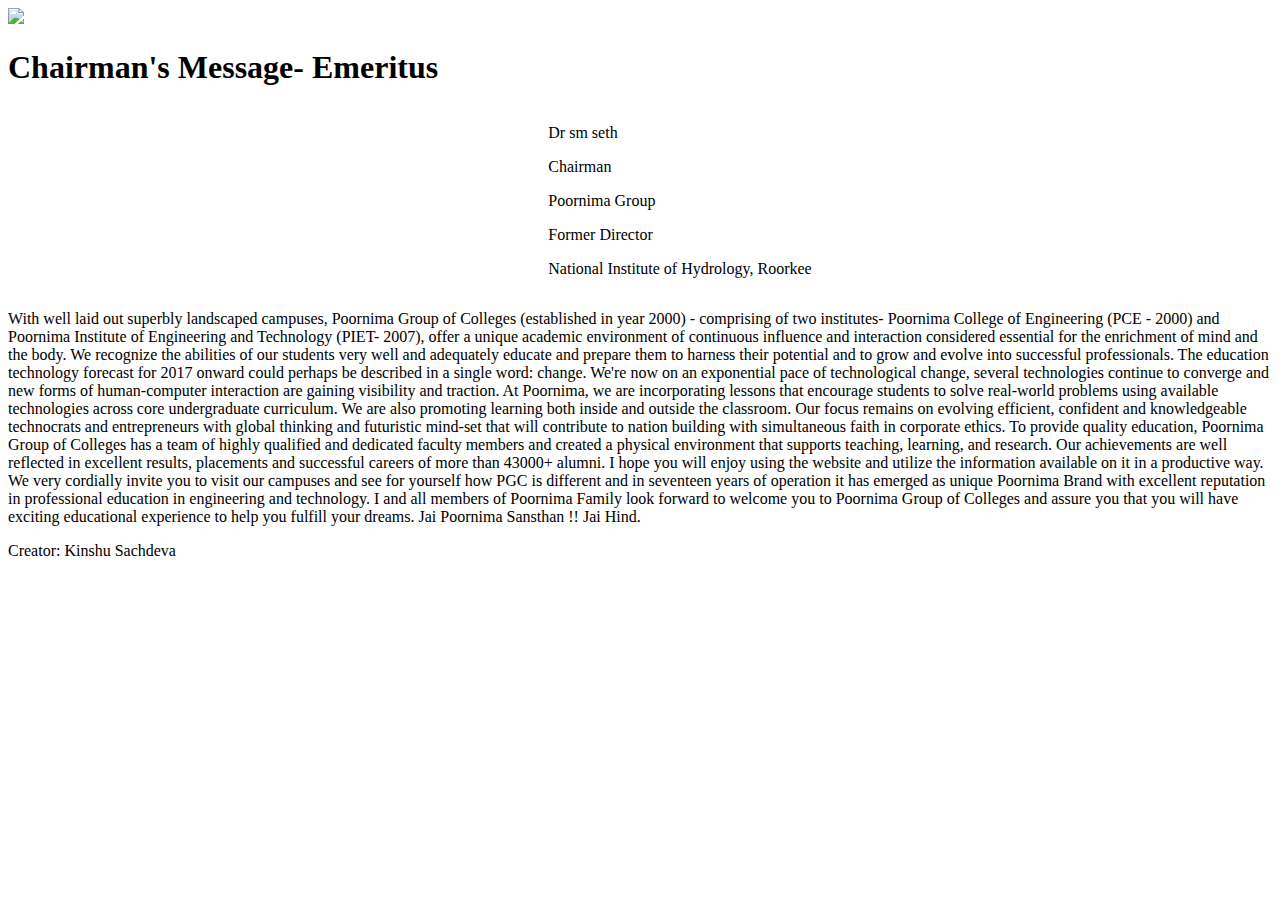
==== About.html @ edadf35c "Uploading code changes" ====
<!DOCTYPE html>
<html lang="en">
<head>
    <meta charset="UTF-8">
    <meta name="viewport" content="width=device-width, initial-scale=1.0">
    <title>Your Page Title</title>
    <!-- Additional meta tags, stylesheets, or scripts can go here -->
    <link rel="stylesheet" href="styles.css">
    
    <link href="https://cdn.jsdelivr.net/npm/bootstrap@5.3.2/dist/css/bootstrap.min.css" rel="stylesheet" integrity="sha384-T3c6CoIi6uLrA9TneNEoa7RxnatzjcDSCmG1MXxSR1GAsXEV/Dwwykc2MPK8M2HN" crossorigin="anonymous">
    <script src="https://cdn.jsdelivr.net/npm/bootstrap@5.3.2/dist/js/bootstrap.bundle.min.js" integrity="sha384-C6RzsynM9kWDrMNeT87bh95OGNyZPhcTNXj1NW7RuBCsyN/o0jlpcV8Qyq46cDfL" crossorigin="anonymous"></script>

</head>
<body>

    <!-- Your content goes here -->

   <div class="imagine">

   <img class="diffusion" src="https://i.postimg.cc/XJ6hmTds/kalam-pen.jpg"/>
    
 


   </div>


    <h1 class="chair">Chairman's Message- Emeritus</h1>

      <div class="row">
      

        <div class="col-sm-2" id="chai">

            <img class="chairman" src="https://i.postimg.cc/ZqV2j3NV/chairman.png" alt="">
             
            <div class="text1">

                <centre>

                <p>Dr sm seth</p>
                <p>Chairman</p>
                <p>Poornima Group</p>
                <p>Former Director</p>
                <p>National Institute of Hydrology, Roorkee</p>
                </centre>
        
               </div>


        </div>

       <div class="col-sm-10">

        <p>With well laid out superbly landscaped campuses, Poornima Group of Colleges (established in year 2000) - comprising of two institutes- Poornima College of Engineering (PCE - 2000) and Poornima Institute of Engineering and Technology (PIET- 2007), offer a unique academic environment of continuous influence and interaction considered essential for the enrichment of mind and the body.

            We recognize the abilities of our students very well and adequately educate and prepare them to harness their potential and to grow and evolve into successful professionals. The education technology forecast for 2017 onward could perhaps be described in a single word: change. We're now on an exponential pace of technological change, several technologies continue to converge and new forms of human-computer interaction are gaining visibility and traction. At Poornima, we are incorporating lessons that encourage students to solve real-world problems using available technologies across core undergraduate curriculum. We are also promoting learning both inside and outside the classroom. Our focus remains on evolving efficient, confident and knowledgeable technocrats and entrepreneurs with global thinking and futuristic mind-set that will contribute to nation building with simultaneous faith in corporate ethics.
            
            To provide quality education, Poornima Group of Colleges has a team of highly qualified and dedicated faculty members and created a physical environment that supports teaching, learning, and research. Our achievements are well reflected in excellent results, placements and successful careers of more than 43000+ alumni. I hope you will enjoy using the website and utilize the information available on it in a productive way. We very cordially invite you to visit our campuses and see for yourself how PGC is different and in seventeen years of operation it has emerged as unique Poornima Brand with excellent reputation in professional education in engineering and technology.
            
            I and all members of Poornima Family look forward to welcome you to Poornima Group of Colleges and assure you that you will have exciting educational experience to help you fulfill your dreams.
            
            Jai Poornima Sansthan !! Jai Hind.</p>



       </div>








      </div>


     <div class="creator">
     
    <p>Creator: Kinshu Sachdeva</p>


     </div>




</body>
</html>
---- styles.css ----
h1 {
  text-decoration: underline;
}

#pic {
  margin-top: 20px;
}

span {
  color: red;
}

.pidly {
  margin: 2px 2px 2px 2px;
}

.sakshi {
  height: 20vh;
  width: 24vw;
  border: 2px solid bisque;
  border-radius: 10px;
}

.sakshi {
  justify-content: center;
  align-items: center;
  display: flex;
  flex-direction: column;
}

.sakshipic {
  max-width: 50%;
}

input {
  margin-left: -20px;
}

.ancher {
  color: red;
  text-decoration: none;
  font-size: 20px;
}

.sanam {
  display: flex;
  flex-direction: column;
  margin-top: 10px;
  justify-content: center;
  align-items: center;
}

input {
  margin-top: 10px;
}

.abc {
  margin-top: 10px;
  width: 39vw;
  height: 60px;
  border-radius: 20px;
  display: flex;
  justify-content: center;
  align-items: center;
}

button {
  margin-top: 120px;
}

.apply {
  margin-top: 20px;
  border-radius: 10px;
  background-color: red;
  color: white;
  height: 50px;
  width: 30vw;
}

.footer {
  height: 100%;
  width: 105%;
  background-color: black;
}

.para {
  font-size: 15px;
  color: white;
}

.num {
  color: white;
}

.japan {
  color: white;
}

.input {
  margin-top: 10px;
  max-width: 220px;
  font-size: 10px;
  height: 10vh;
  justify-content: center;
}

.form {
  display: flex;
  flex-direction: column;
}

.input3 {
  margin-top: 20px;
  width: 50%;
  font-size: 10px;
}

.submit {
  height: 60px;
  width: 50%;
  margin-top: 20px;
  border-radius: 20px;
  background-color: gold;
  color: white;
}

.diffusion {
  max-width: 100%;
}

.chairman {
  max-width: 100%;
}

.chair {
  text-decoration: none;
}

#chai {
  display: flex;
  flex-direction: column;
  justify-content: center;
  align-items: center;
}

.text1{
margin-left: 80px;



}


.creator1{
width: 60%;
border-radius: 50%;
height: 60%;


}
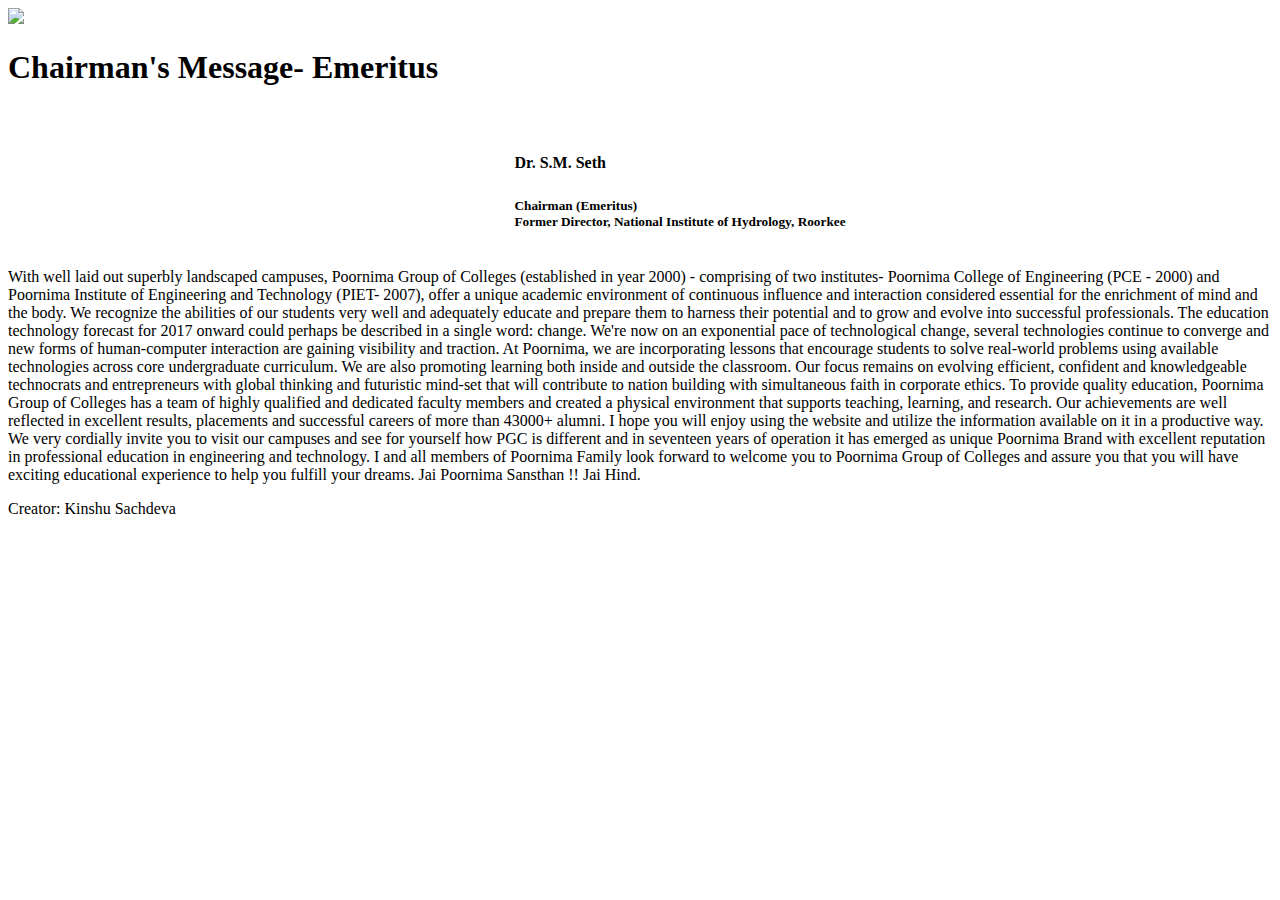
==== commit 1413e062: "Code change by Kinshu" ====
--- a/About.html
+++ b/About.html
@@ -28,7 +28,7 @@
     <h1 class="chair">Chairman's Message- Emeritus</h1>
 
       <div class="row">
-      
+        
 
         <div class="col-sm-2" id="chai">
 
@@ -38,11 +38,8 @@
 
                 <centre>
 
-                <p>Dr sm seth</p>
-                <p>Chairman</p>
-                <p>Poornima Group</p>
-                <p>Former Director</p>
-                <p>National Institute of Hydrology, Roorkee</p>
+                <h4 class="text-primary" style="padding-top: 25px;">Dr. S.M. Seth</h4>
+                <h5 class="text-primary " style="padding-top: 4px;">Chairman (Emeritus)<br>Former Director, National Institute of Hydrology, Roorkee</h5>
                 </centre>
         
                </div>
